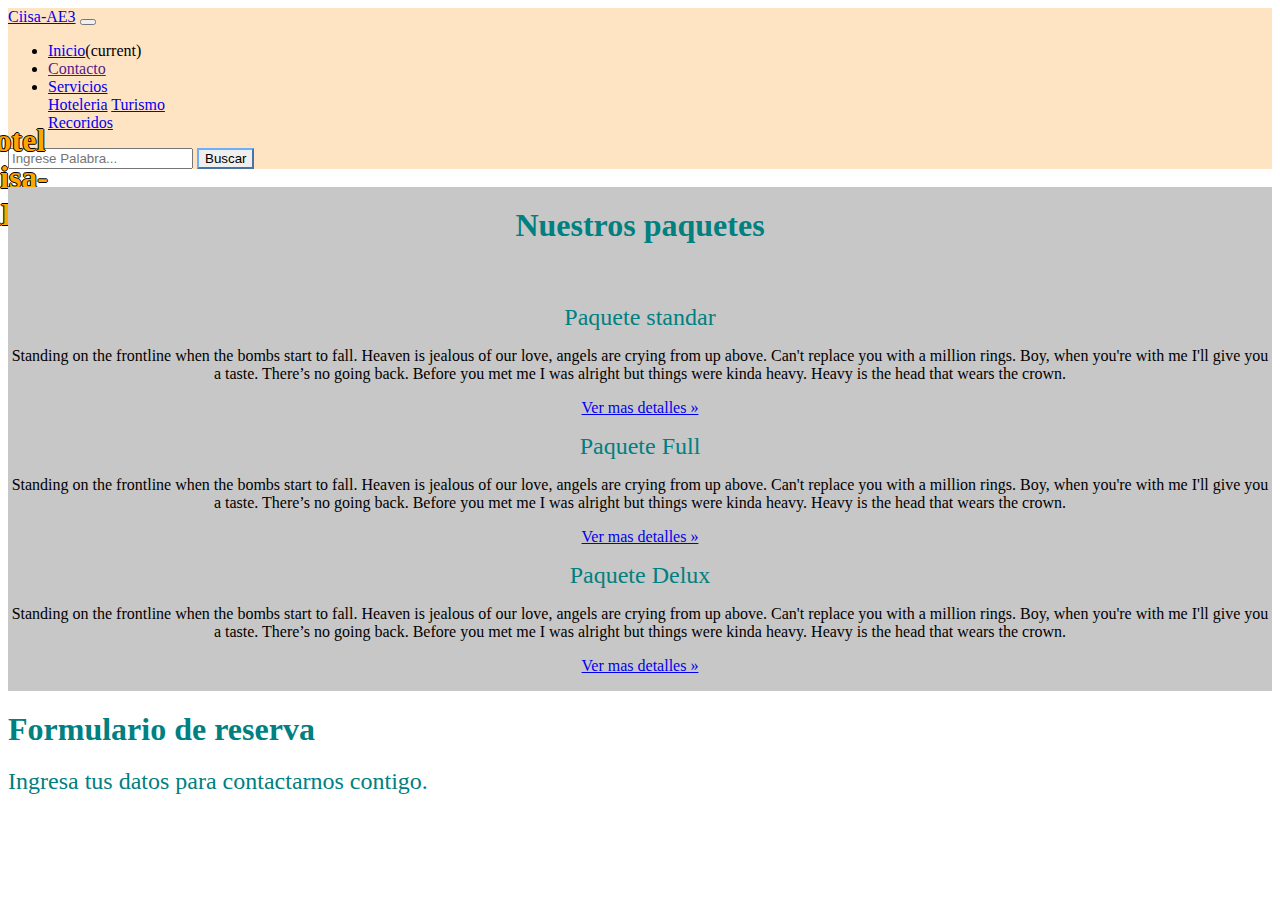
==== CLASE TALLER DE TECNOLOGÍAS WEB/ACT3-EV/index.html @ aa7a6cd9 "Pagina EV3" ====
<!DOCTYPE html>
<html lang="es-CL">

<head>
    <meta charset="UTF-8">
    <meta http-equiv="X-UA-Compatible" content="IE=edge">
    <meta name="viewport" content="width=device-width, initial-scale=1.0">
    <title>ACT-EV-3</title>

    <!--styles css-->
    <link rel="stylesheet" href="assets/CSS/style.css" type="text/css">
    <link rel="stylesheet" href="https://cdn.jsdelivr.net/npm/bootstrap@4.6.2/dist/css/bootstrap.min.css" integrity="sha384-xOolHFLEh07PJGoPkLv1IbcEPTNtaed2xpHsD9ESMhqIYd0nLMwNLD69Npy4HI+N" crossorigin="anonymous">
</head>

<body>
    <!-- Barra de navegacion BST4-->
    <nav class="navbar navbar-expand-lg navbar-light">
        <a class="navbar-brand" href="#">Ciisa-AE3</a>
        <button class="navbar-toggler" type="button" data-toggle="collapse" data-target="#navbarSupportedContent" aria-controls="navbarSupportedContent" aria-expanded="false" aria-label="Toggle navigation">
          <span class="navbar-toggler-icon"></span>
        </button>

        <div class="collapse navbar-collapse" id="navbarSupportedContent">
            <ul class="navbar-nav mr-auto">
                <li class="nav-item active">
                    <a class="nav-link" href="#" >Inicio</a><span class="sr-only">(current)</span></a>
                </li>
                <li class="nav-item">
                    <a class="nav-link" href="">Contacto</a>
                </li>
                <li class="nav-item dropdown">
                    <a class="nav-link dropdown-toggle" href="#" id="navbarDropdown" role="button" data-toggle="dropdown" aria-haspopup="true" aria-expanded="false">
                Servicios
              </a>
                    <div class="dropdown-menu" aria-labelledby="navbarDropdown">
                        <a class="dropdown-item" href="#">Hoteleria</a>
                        <a class="dropdown-item" href="#">Turismo</a>
                        <div class="dropdown-divider"></div>
                        <a class="dropdown-item" href="#">Recoridos</a>
                    </div>
                </li>
             
            </ul>
            <form class="form-inline my-2 my-lg-0">
                <input class="form-control mr-sm-2" type="search" placeholder="Ingrese Palabra..." >
                <button class="btn btn-outline-primary my-2 my-sm-0" type="submit">Buscar</button>
            </form>
        </div>
    </nav>

    <!-- Fin Barra-->
    <!-- HRo-->
        <div class="row">
            <img src="assets/Media/img/h1.jpg" alt="">
            <div class="txt-center"><h1 class="display-1 tx-104-force tx-bold c-white">Hotel Ciisa-AE3</h1> </div>
        </div>
    <!-- HRo-->
    <!--BDY-->
    <div class="row bg-gray">
    <div class="container ">
        <h1 class="display-3 mg-10">Nuestros paquetes</h1>
        <div class="row">
            <div class="col-md-4">
              <h2 class="rounded border border-secondary">Paquete standar</h2>
              <p>Standing on the frontline when the bombs start to fall. Heaven is jealous of our love, angels are crying from up above. Can't replace you with a million rings. Boy, when you're with me I'll give you a taste. There’s no going back. Before you met me I was alright but things were kinda heavy. Heavy is the head that wears the crown.</p>
              <p><a class="btn btn-secondary" href="#" role="button">Ver mas detalles »</a></p>
            </div>
            <div class="col-md-4">
              <h2 class="rounded border border-success">Paquete Full</h2>
              <p>Standing on the frontline when the bombs start to fall. Heaven is jealous of our love, angels are crying from up above. Can't replace you with a million rings. Boy, when you're with me I'll give you a taste. There’s no going back. Before you met me I was alright but things were kinda heavy. Heavy is the head that wears the crown.</p>
              <p><a class="btn btn-success" href="#" role="button">Ver mas detalles »</a></p>
            </div>
            <div class="col-md-4">
              <h2 class="rounded border border-danger">Paquete Delux</h2>
              <p>Standing on the frontline when the bombs start to fall. Heaven is jealous of our love, angels are crying from up above. Can't replace you with a million rings. Boy, when you're with me I'll give you a taste. There’s no going back. Before you met me I was alright but things were kinda heavy. Heavy is the head that wears the crown.</p>
             <p><a class="btn btn-danger" href="#" role="button">Ver mas detalles »</a></p>
            </div>
          </div>
    </div>
    </div>
    <!--fin boddy-->
    <!--Formularo-->
    <div class="container">
        <h1 class="display-3 mg-10">Formulario de reserva</h1>
        <h2 class="display-7 mg-10">Ingresa tus datos para contactarnos contigo.</h2>

    </div>
    <!--Fin Formulario-->
    <script src="assets/JS/Jquery.js" type="application/javascript"></script>
    <script src="https://cdn.jsdelivr.net/npm/jquery@3.5.1/dist/jquery.slim.min.js" integrity="sha384-DfXdz2htPH0lsSSs5nCTpuj/zy4C+OGpamoFVy38MVBnE+IbbVYUew+OrCXaRkfj" crossorigin="anonymous"></script>
    <script src="https://cdn.jsdelivr.net/npm/bootstrap@4.6.2/dist/js/bootstrap.bundle.min.js" integrity="sha384-Fy6S3B9q64WdZWQUiU+q4/2Lc9npb8tCaSX9FK7E8HnRr0Jz8D6OP9dO5Vg3Q9ct" crossorigin="anonymous"></script>
</body>

</html>
---- CLASE TALLER DE TECNOLOGÍAS WEB/ACT3-EV/assets/CSS/style.css ----
nav {
    background-color: bisque!important;
}
.btn-outline-primary {
    
    border-color: #6db0f7!important;
}
.btn-outline-primary:hover {
    color: #fff;
    background-color: #6db0f7!important;
    border-color: #6db0f7!important;
}
.row img{
    width: 100%!important;
}
.row{
    position: relative;
    display: inline-block;
    text-align: center;

}
.txt-center{
    position: absolute;
    top: 50%;
    left: 50%;
    transform: translate(-50%, -50%);
}
.txt-center h1{
    color: orange;

}
.txt-center .c-white{
    text-shadow: -1px 0 #000, 0 1px #000,1px 0 #000, 0 -1px #000;
}
.container h1 {
    color: teal;
    margin: 20px auto 20px auto;
    font-weight: bold;
}
.container h2 {
    color: teal;
    margin: 10px auto 10px auto;
    font-weight: 400;
}
div .row {
    Margin-top:30px!important;
}
.bg-gray{
    background-color: #c8c7c7;
}
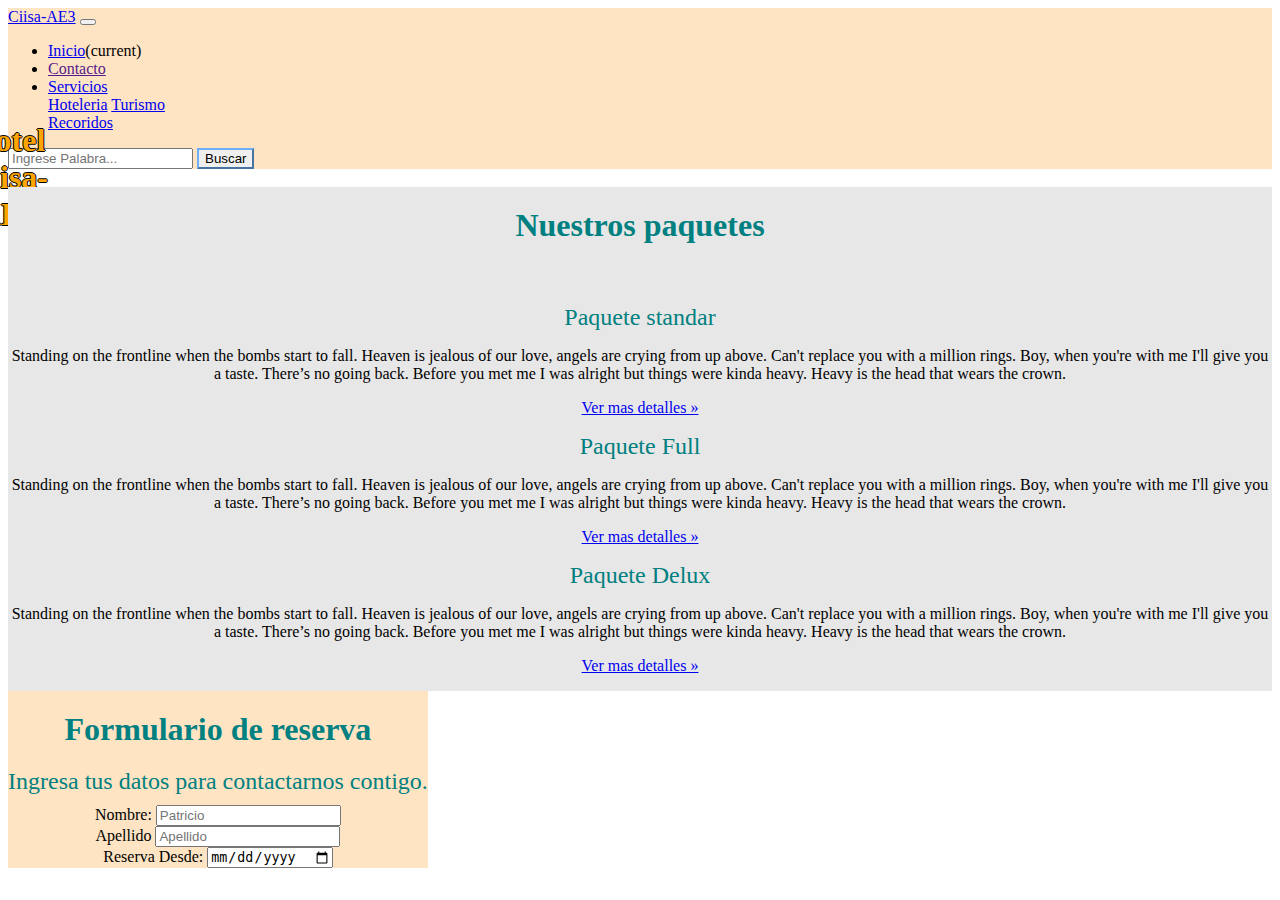
==== commit 7af19aad: "cambios varios" ====
--- a/CLASE TALLER DE TECNOLOGÍAS WEB/ACT3-EV/index.html
+++ b/CLASE TALLER DE TECNOLOGÍAS WEB/ACT3-EV/index.html
@@ -10,6 +10,11 @@
     <!--styles css-->
     <link rel="stylesheet" href="assets/CSS/style.css" type="text/css">
     <link rel="stylesheet" href="https://cdn.jsdelivr.net/npm/bootstrap@4.6.2/dist/css/bootstrap.min.css" integrity="sha384-xOolHFLEh07PJGoPkLv1IbcEPTNtaed2xpHsD9ESMhqIYd0nLMwNLD69Npy4HI+N" crossorigin="anonymous">
+   
+   <!--DatePicker-->
+   <link rel="stylesheet" href="https://code.jquery.com/ui/1.13.2/themes/base/jquery-ui.css">
+   <script src="https://code.jquery.com/jquery-3.6.0.js"></script>
+   <script src="https://code.jquery.com/ui/1.13.2/jquery-ui.js"></script>
 </head>
 
 <body>
@@ -80,15 +85,37 @@
     </div>
     <!--fin boddy-->
     <!--Formularo-->
-    <div class="container">
-        <h1 class="display-3 mg-10">Formulario de reserva</h1>
-        <h2 class="display-7 mg-10">Ingresa tus datos para contactarnos contigo.</h2>
-
-    </div>
+     <div class="row bg-varquillo">
+        <div class="container">
+            <h1 class="display-3 mg-10">Formulario de reserva</h1>
+            <h2 class="display-7 mg-10">Ingresa tus datos para contactarnos contigo.</h2>
+            <form action="post" class="col-lg-12 align-content-center">
+               <div class="form-row">
+                <div class="form-group col-sm-6">
+                    <label for="nombre">Nombre:</label>
+                    <input type="text" id="nombre" placeholder="Patricio" class="form-control required">
+                </div>
+                <div class="form-group col-sm-6">
+                    <label for="apellido">Apellido</label>
+                    <input type="text" id="Apellido" placeholder="Apellido" class="form-control required">
+                </div>
+               </div>
+               <div class="form-row">
+                <div class="form-group col-sm-6">
+                    <label for="FechaInicial">Reserva Desde:</label>
+                    <input type="date" id="datepicker" class="form-control daterangepicker">
+                </div>
+               </div>
+            </form>
+        </div>
+     </div>
     <!--Fin Formulario-->
     <script src="assets/JS/Jquery.js" type="application/javascript"></script>
     <script src="https://cdn.jsdelivr.net/npm/jquery@3.5.1/dist/jquery.slim.min.js" integrity="sha384-DfXdz2htPH0lsSSs5nCTpuj/zy4C+OGpamoFVy38MVBnE+IbbVYUew+OrCXaRkfj" crossorigin="anonymous"></script>
     <script src="https://cdn.jsdelivr.net/npm/bootstrap@4.6.2/dist/js/bootstrap.bundle.min.js" integrity="sha384-Fy6S3B9q64WdZWQUiU+q4/2Lc9npb8tCaSX9FK7E8HnRr0Jz8D6OP9dO5Vg3Q9ct" crossorigin="anonymous"></script>
+
+    <script src="https://code.jquery.com/jquery-3.6.4.js" integrity="sha256-a9jBBRygX1Bh5lt8GZjXDzyOB+bWve9EiO7tROUtj/E=" crossorigin="anonymous"></script>
+    
 </body>
 
 </html>--- a/CLASE TALLER DE TECNOLOGÍAS WEB/ACT3-EV/assets/CSS/style.css
+++ b/CLASE TALLER DE TECNOLOGÍAS WEB/ACT3-EV/assets/CSS/style.css
@@ -46,5 +46,8 @@
     Margin-top:30px!important;
 }
 .bg-gray{
-    background-color: #c8c7c7;
+    background-color: #e8e7e7;
+}
+.bg-varquillo{
+    background-color: bisque;
 }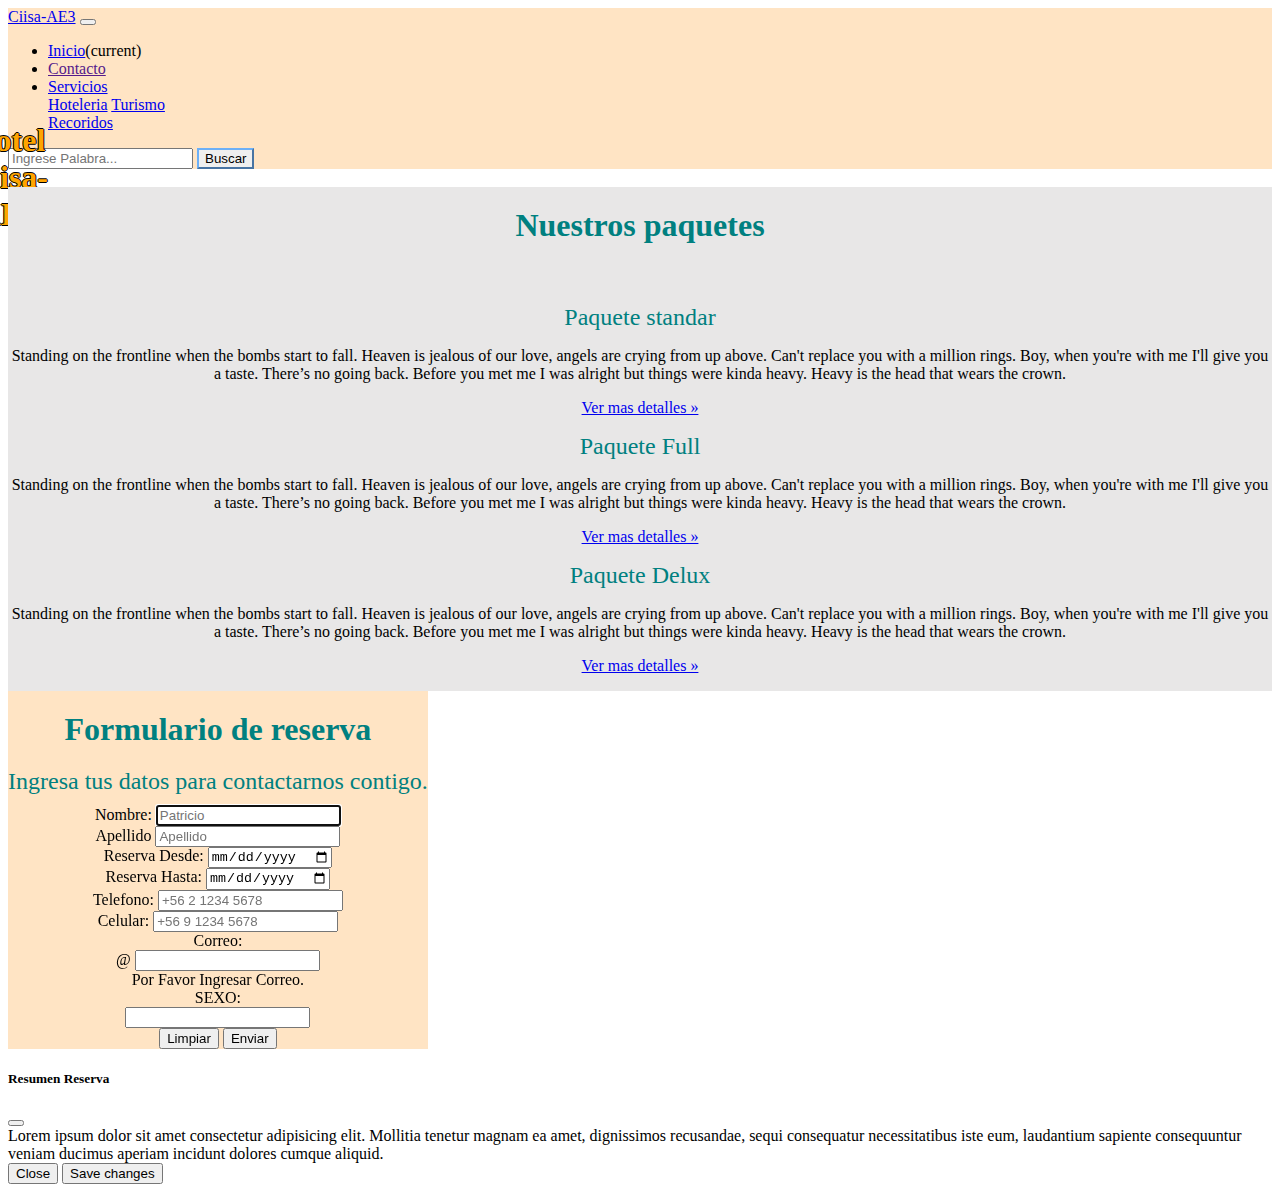
==== commit e1256728: "Termino WEB - Faltaron cosas" ====
--- a/CLASE TALLER DE TECNOLOGÍAS WEB/ACT3-EV/index.html
+++ b/CLASE TALLER DE TECNOLOGÍAS WEB/ACT3-EV/index.html
@@ -10,11 +10,13 @@
     <!--styles css-->
     <link rel="stylesheet" href="assets/CSS/style.css" type="text/css">
     <link rel="stylesheet" href="https://cdn.jsdelivr.net/npm/bootstrap@4.6.2/dist/css/bootstrap.min.css" integrity="sha384-xOolHFLEh07PJGoPkLv1IbcEPTNtaed2xpHsD9ESMhqIYd0nLMwNLD69Npy4HI+N" crossorigin="anonymous">
-   
-   <!--DatePicker-->
-   <link rel="stylesheet" href="https://code.jquery.com/ui/1.13.2/themes/base/jquery-ui.css">
-   <script src="https://code.jquery.com/jquery-3.6.0.js"></script>
-   <script src="https://code.jquery.com/ui/1.13.2/jquery-ui.js"></script>
+
+    <!--JS-->
+    <link rel="stylesheet" href="//code.jquery.com/ui/1.13.2/themes/base/jquery-ui.css">
+  <link rel="stylesheet" href="/resources/demos/style.css">
+  <script src="https://code.jquery.com/jquery-3.6.0.js"></script>
+  <script src="https://code.jquery.com/ui/1.13.2/jquery-ui.js"></script>
+  
 </head>
 
 <body>
@@ -56,7 +58,7 @@
     <!-- Fin Barra-->
     <!-- HRo-->
         <div class="row">
-            <img src="assets/Media/img/h1.jpg" alt="">
+            <img src="assets/Media/img/h1.jpg" width="100%"alt="">
             <div class="txt-center"><h1 class="display-1 tx-104-force tx-bold c-white">Hotel Ciisa-AE3</h1> </div>
         </div>
     <!-- HRo-->
@@ -89,32 +91,88 @@
         <div class="container">
             <h1 class="display-3 mg-10">Formulario de reserva</h1>
             <h2 class="display-7 mg-10">Ingresa tus datos para contactarnos contigo.</h2>
-            <form action="post" class="col-lg-12 align-content-center">
+            <form class="col-lg-12 align-content-center needs-validation"novalidate>
                <div class="form-row">
                 <div class="form-group col-sm-6">
                     <label for="nombre">Nombre:</label>
-                    <input type="text" id="nombre" placeholder="Patricio" class="form-control required">
+                    <input autofocus type="text" id="nombre" placeholder="Patricio" class="form-control required CNAME">
                 </div>
                 <div class="form-group col-sm-6">
                     <label for="apellido">Apellido</label>
-                    <input type="text" id="Apellido" placeholder="Apellido" class="form-control required">
+                    <input type="text" id="Apellido" placeholder="Apellido" class="form-control required CNAME">
                 </div>
                </div>
                <div class="form-row">
                 <div class="form-group col-sm-6">
                     <label for="FechaInicial">Reserva Desde:</label>
-                    <input type="date" id="datepicker" class="form-control daterangepicker">
+                    <input type="date" id="datepicker" class="form-control">
+                </div>
+                <div class="form-group col-sm-6">
+                    <label for="FechaInicial">Reserva Hasta:</label>
+                    <input type="date" id="datepicker" class="form-control">
                 </div>
                </div>
-            </form>
+               <div class="form-row">
+                <div class="form-group col-sm-6">
+                    <label for="telefono">Telefono:</label>
+                    <input type="tel" id="telefono" placeholder="+56 2 1234 5678" pattern="/^(\+?56)?(\s?)(0?9)(\s?)[98765432]\d{7}$/" class="form-control ">
+                </div>
+                <div class="form-group col-sm-6">
+                    <label for="celular">Celular:</label>
+                    <input type="tel" id="celular" placeholder="+56 9 1234 5678" pattern="/^(\+?56)?(\s?)(0?9)(\s?)[98765432]\d{7}$/"class="form-control ">
+                </div>
+               </div>
+               <div class="form-row">
+                <div class="form-group col-sm-6">
+                    <label for="validationCustomUsername" class="form-label">Correo:</label>
+                        <div class="input-group has-validation">
+                        <span class="input-group-text" id="inputGroupPrepend">@</span>
+                        <input type="text" class="form-control CNAME" id="validationCustomUsername" aria-describedby="inputGroupPrepend" required>
+                        <div class="invalid-feedback">
+                           Por Favor Ingresar Correo.
+                        </div>
+                        </div>
+                </div>
+                <div class="form-group col-sm-6">
+                    <label for="flexRadioDefault">SEXO:</label>
+                        <div class="ui-widget" >
+                          <input class="form-control"id="sexo">
+                        </div>
+                    </div>
+               </div>
+               <button type="reset" class="btn btn-outline-danger">Limpiar</button>
+               <button type="button" class="btn btn-outline-success " data-bs-toggle="modal" data-bs-target="#exampleModal">Enviar</button>
+                </form>
         </div>
      </div>
+
+     <!-- Modal -->
+<div class="modal fade" id="exampleModal" tabindex="-1" aria-labelledby="exampleModalLabel" aria-hidden="true">
+    <div class="modal-dialog">
+      <div class="modal-content">
+        <div class="modal-header">
+          <h5 class="modal-title" id="exampleModalLabel">Resumen Reserva</h5>
+          <button type="button" class="btn-close" data-bs-dismiss="modal" aria-label="Close"></button>
+        </div>
+        <div class="modal-body">
+        Lorem ipsum dolor sit amet consectetur adipisicing elit. Mollitia tenetur magnam ea amet, dignissimos recusandae, sequi consequatur necessitatibus iste eum, laudantium sapiente consequuntur veniam ducimus aperiam incidunt dolores cumque aliquid.
+        </div>
+        <div class="modal-footer">
+          <button type="button" class="btn btn-secondary" data-bs-dismiss="modal">Close</button>
+          <button type="button" class="btn btn-primary">Save changes</button>
+        </div>
+      </div>
+    </div>
+  </div>
+
+
     <!--Fin Formulario-->
     <script src="assets/JS/Jquery.js" type="application/javascript"></script>
     <script src="https://cdn.jsdelivr.net/npm/jquery@3.5.1/dist/jquery.slim.min.js" integrity="sha384-DfXdz2htPH0lsSSs5nCTpuj/zy4C+OGpamoFVy38MVBnE+IbbVYUew+OrCXaRkfj" crossorigin="anonymous"></script>
     <script src="https://cdn.jsdelivr.net/npm/bootstrap@4.6.2/dist/js/bootstrap.bundle.min.js" integrity="sha384-Fy6S3B9q64WdZWQUiU+q4/2Lc9npb8tCaSX9FK7E8HnRr0Jz8D6OP9dO5Vg3Q9ct" crossorigin="anonymous"></script>
 
-    <script src="https://code.jquery.com/jquery-3.6.4.js" integrity="sha256-a9jBBRygX1Bh5lt8GZjXDzyOB+bWve9EiO7tROUtj/E=" crossorigin="anonymous"></script>
+    <script src="https://code.jquery.com/jquery-3.6.0.js"></script>
+    <script src="https://code.jquery.com/ui/1.13.2/jquery-ui.js"></script>
     
 </body>
 
--- a/CLASE TALLER DE TECNOLOGÍAS WEB/ACT3-EV/assets/CSS/style.css
+++ b/CLASE TALLER DE TECNOLOGÍAS WEB/ACT3-EV/assets/CSS/style.css
@@ -50,4 +50,12 @@
 }
 .bg-varquillo{
     background-color: bisque;
+}
+.chk{
+    display: flex!important;
+    flex-wrap: nowrap;
+    flex-direction: row;
+    align-content: center;
+    justify-content: center;
+    align-items: center;
 }